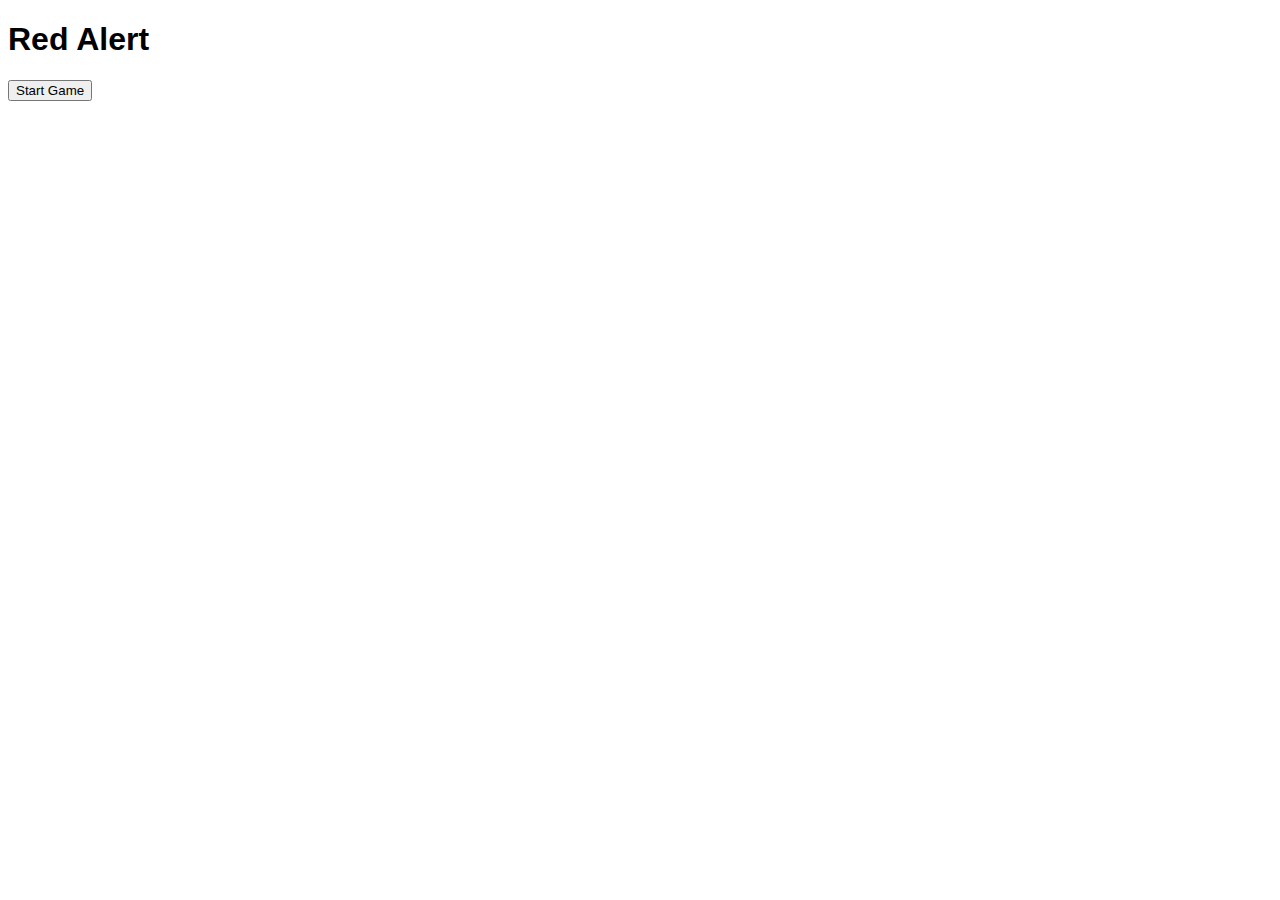
==== index.html @ 925a31b3 "Add: Background, button style" ====
<!DOCTYPE html>
<html lang="en">

    <head>
        <meta name="viewport" content="width=device-width, initial-scale=1">
        <title>Red Alert</title>
        <link rel="stylesheet" href="./style.css" />
    </head>
    
    <body>
        <h1>Red Alert</h1>
        
	<button id="myBtn">Start Game</button>


	<div id="myModal" class="modal">

  		<div class="modal-content">
    	  
    			<button id="button">Alert</button>
    	
  		</div>

	</div>
	<script src="./game.js"></script> 
    </body>
    
</html>
---- style.css ----
body {font-family: Arial, Helvetica, sans-serif;}

/* The Modal (background) */
.modal {
  display: none; /* Hidden by default */
  position: fixed; /* Stay in place */
  z-index: 1; /* Sit on top */
  left: 0;
  top: 0;
  width: 100%; /* Full width */
  height: 100%; /* Full height */
  overflow: auto; /* Enable scroll if needed */
  background-image: url(./img/space.jpeg); /* Fallback color rgb(0,0,0);*/
  background-color: none  /* Black w/ opacity rgba(0,0,0,0.4);*/
}

/* Modal Content/Box */
.modal-content {
  margin: 15%; /* 15% from the top and centered */
  width: 2.35%; /* Could be more or less, depending on screen size */
}

#button {
	position: absolute;
	top: 50%;
	left: 50%;
	background-color: red;
}
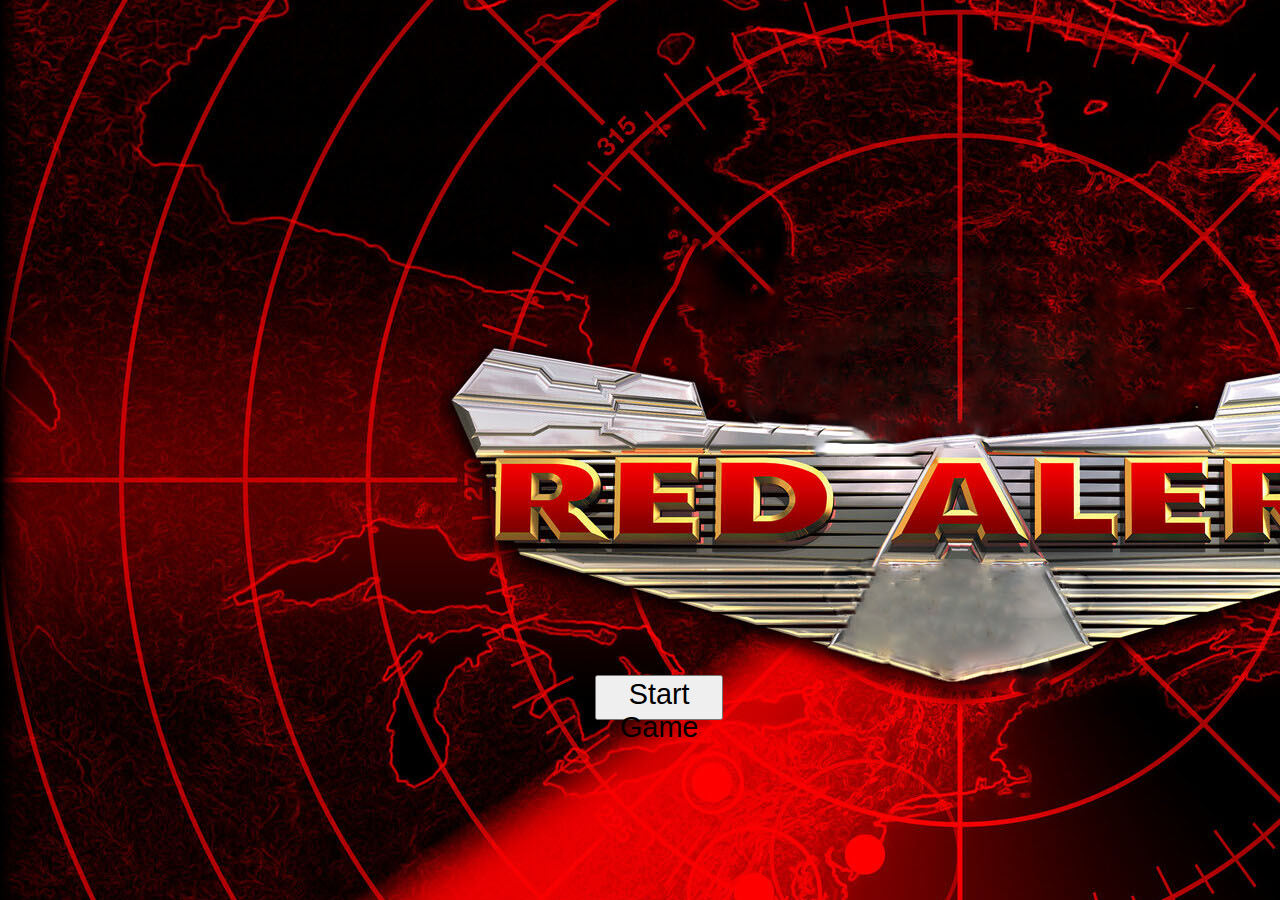
==== commit 2c5e1dbe: "Add: Css style for button and background" ====
--- a/index.html
+++ b/index.html
@@ -8,17 +8,17 @@
     </head>
     
     <body>
-        <h1>Red Alert</h1>
-        
+      
 	<button id="myBtn">Start Game</button>
 
 
 	<div id="myModal" class="modal">
+        <h2 id="score-num">Score: 0</h2>
+  		<div class="modal-content">
 
-  		<div class="modal-content">
     	  
-    			<button id="button">Alert</button>
-    	
+    			<button id="button" class="button">ALERT</button>
+            
   		</div>
 
 	</div>
--- a/style.css
+++ b/style.css
@@ -1,28 +1,79 @@
-body {font-family: Arial, Helvetica, sans-serif;}
+body {
+	font-family: Arial, Helvetica, sans-serif;
+	background-image: url(./img/logo.jpg);
+	color: white;
+}
 
-/* The Modal (background) */
 .modal {
   display: none; /* Hidden by default */
   position: fixed; /* Stay in place */
-  z-index: 1; /* Sit on top */
   left: 0;
   top: 0;
-  width: 100%; /* Full width */
-  height: 100%; /* Full height */
-  overflow: auto; /* Enable scroll if needed */
-  background-image: url(./img/space.jpeg); /* Fallback color rgb(0,0,0);*/
-  background-color: none  /* Black w/ opacity rgba(0,0,0,0.4);*/
+  width: 100%;
+  height: 100%;
+  background-image: url(./img/space.jpeg);
 }
 
-/* Modal Content/Box */
 .modal-content {
-  margin: 15%; /* 15% from the top and centered */
-  width: 2.35%; /* Could be more or less, depending on screen size */
+  margin: 15%;
+  width: 2.35%;
 }
 
-#button {
+#score-num{
+  color: red;
+  text-align: right;
+}
+
+#myBtn {
 	position: absolute;
-	top: 50%;
-	left: 50%;
-	background-color: red;
+	top: 75%;
+	left: 46.5%;
+	height: 5%;
+	width: 10%;
+	font-size: 180%;
 }
+
+.button{
+  position: absolute;
+  top: 50%;
+  left: 50%;
+  background-color: red;
+  border-radius: 1em;
+  font-size: 15px;
+  color: white;
+  cursor:pointer;
+  user-select:none;
+  text-decoration: none;
+  cursor: pointer;
+  transition-duration: 0.4s;
+}
+
+.button:hover {
+  transition-duration: 0.1s;
+  background-color: #3A3A3A;
+}
+
+.button:after {
+  content: "";
+  display: block;
+  position: absolute;
+  border-radius: 4em;
+  left: 0;
+  top:0;
+  width: 100%;
+  height: 100%;
+  opacity: 0;
+  transition: all 0.5s;
+  box-shadow: 0 0 40px 160px red;
+}
+
+.button:active:after {
+  box-shadow: 0 0 0 0 white;
+  position: absolute;
+  border-radius: 4em;
+  left: 0;
+  top:0;
+  opacity: 1;
+  transition: 0s;
+}
+
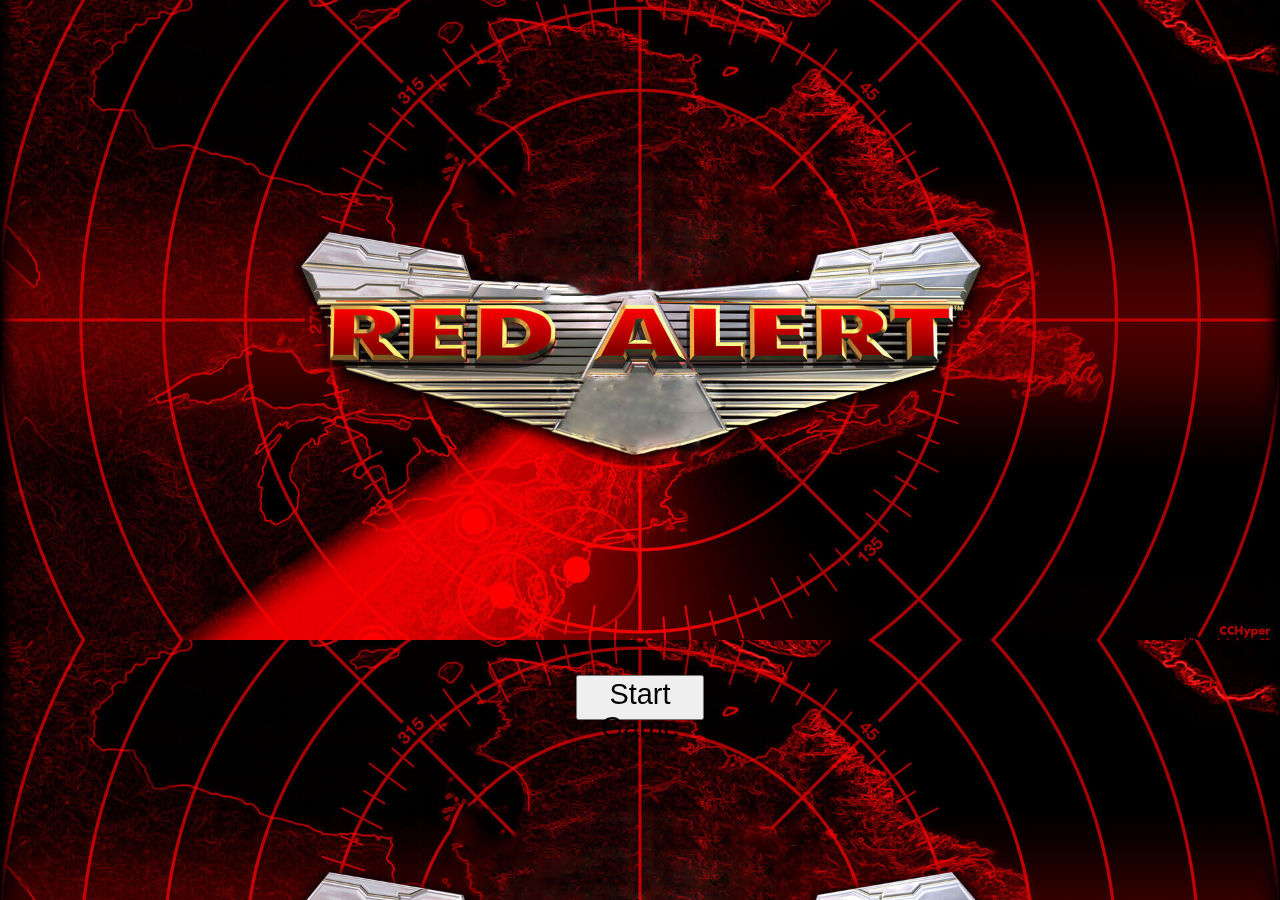
==== commit afd5092f: "Merge" ====
--- a/index.html
+++ b/index.html
@@ -14,6 +14,7 @@
 
 	<div id="myModal" class="modal">
         <h2 id="score-num">Score: 0</h2>
+        <h2 id="forspam">Time left:<span id="countdowntimer"> 10</span></h2>
   		<div class="modal-content">
 
     	  
--- a/style.css
+++ b/style.css
@@ -1,6 +1,7 @@
 body {
 	font-family: Arial, Helvetica, sans-serif;
 	background-image: url(./img/logo.jpg);
+    	background-size: cover;
 	color: white;
 }
 
@@ -24,10 +25,22 @@
   text-align: right;
 }
 
+#countdowntimer{
+  color: red;
+  text-align: right;
+
+}
+
+#forspam{
+  color: red;
+  text-align: right;
+  font-size: 150%;
+}
+
 #myBtn {
-	position: absolute;
+	position: fixed;
 	top: 75%;
-	left: 46.5%;
+	left: 45%;
 	height: 5%;
 	width: 10%;
 	font-size: 180%;
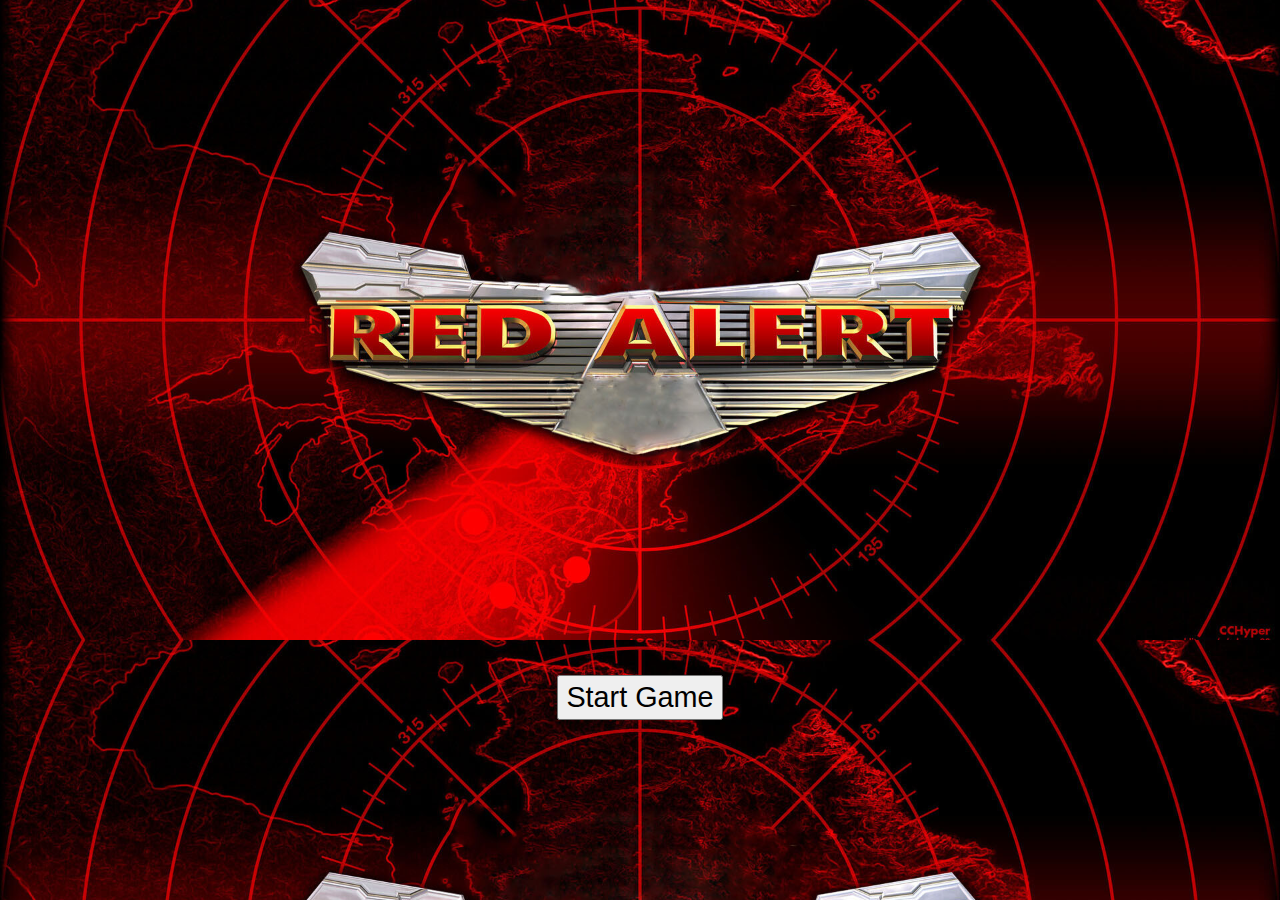
==== commit 6bfdcfb8: "Add: mine class w button / random move on click" ====
--- a/index.html
+++ b/index.html
@@ -13,15 +13,16 @@
 
 
 	<div id="myModal" class="modal">
+    <div id="timel">Time left: <span id="time">01:00</span> </div>
         <h2 id="score-num">Score: 0</h2>
-        <h2 id="forspam">Time left:<span id="countdowntimer"> 10</span></h2>
   		<div class="modal-content">
 
-    	  
     			<button id="button" class="button">ALERT</button>
             
   		</div>
-
+        <div>
+                <button id="mine" class="mine">NOT ALERT</button>
+        </div>
 	</div>
 	<script src="./game.js"></script> 
     </body>
--- a/style.css
+++ b/style.css
@@ -1,7 +1,7 @@
 body {
 	font-family: Arial, Helvetica, sans-serif;
 	background-image: url(./img/logo.jpg);
-    	background-size: cover;
+    background-size: cover;
 	color: white;
 }
 
@@ -24,25 +24,20 @@
   color: red;
   text-align: right;
 }
-
-#countdowntimer{
+#time{
   color: red;
-  text-align: right;
-
+  text-align: left;
 }
-
-#forspam{
+#timel{
   color: red;
-  text-align: right;
-  font-size: 150%;
+  text-align: left;
 }
-
 #myBtn {
-	position: fixed;
+	position: absolute;
 	top: 75%;
-	left: 45%;
+	left: 43.5%;
 	height: 5%;
-	width: 10%;
+	width: 13%;
 	font-size: 180%;
 }
 
@@ -57,7 +52,6 @@
   cursor:pointer;
   user-select:none;
   text-decoration: none;
-  cursor: pointer;
   transition-duration: 0.4s;
 }
 
@@ -90,3 +84,44 @@
   transition: 0s;
 }
 
+.mine{
+  position: absolute;
+  top: 25%;
+  left: 25%;
+  background-color: red;
+  border-radius: 1em;
+  font-size: 15px;
+  color: white;
+  cursor:pointer;
+  user-select:none;
+  transition-duration: 0.4s;
+}
+
+.mine:hover {
+  transition-duration: 0.1s;
+  background-color: #3A3A3A;
+}
+
+.mine:after {
+  content: "";
+  display: block;
+  position: absolute;
+  border-radius: 4em;
+  left: 0;
+  top: 0;
+  width: 100%;
+  height: 100%;
+  opacity: 0;
+  transition: all 0.5s;
+  box-shadow: 0 0 40px 160px red;
+}
+
+.mine:active:after {
+  box-shadow: 0 0 0 0 white;
+  position: absolute;
+  border-radius: 4em;
+  left: 0;
+  top: 0;
+  opacity: 1;
+  transition: 0s;
+}